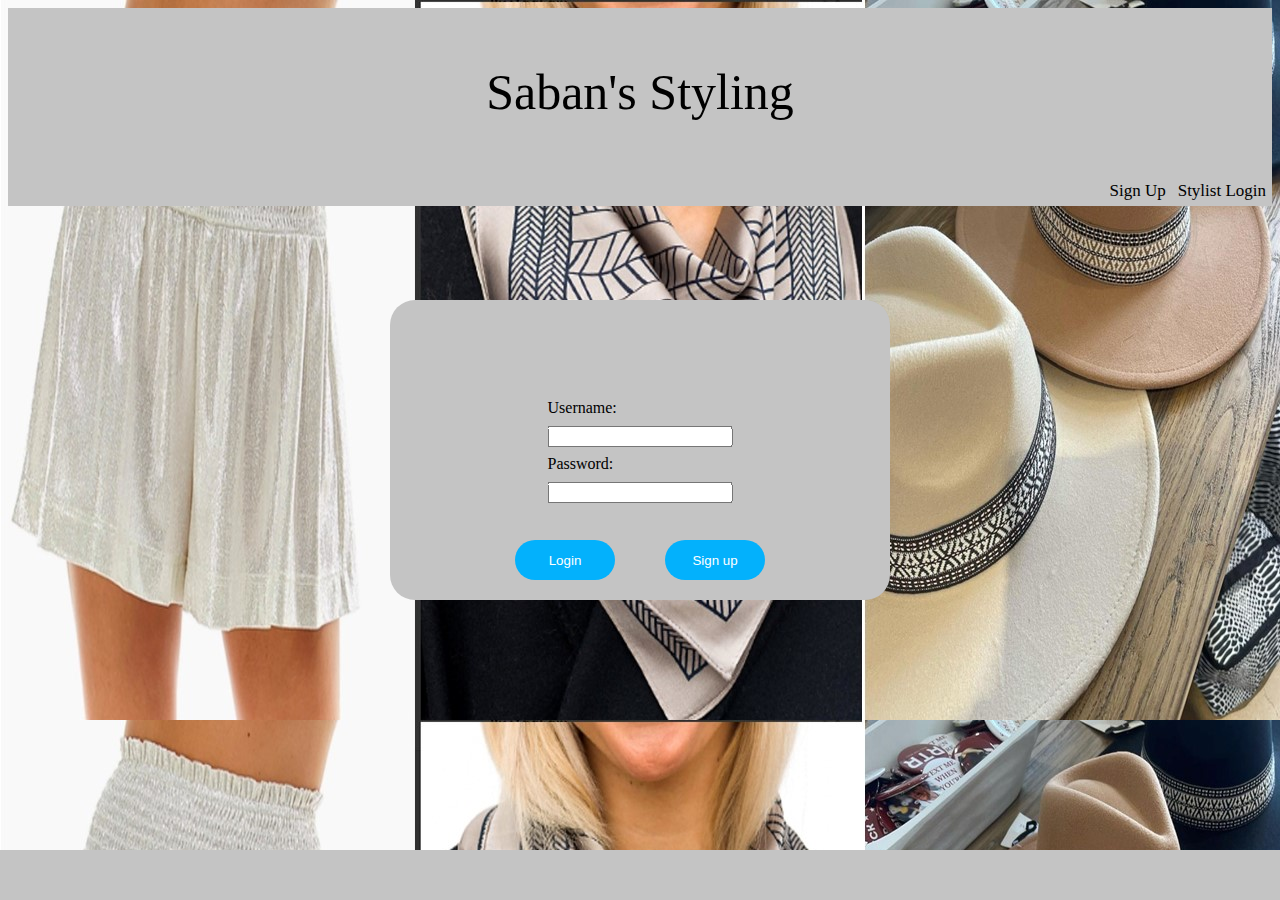
==== index.html @ c467b773 "fix bug" ====
<!DOCTYPE html>
<html lang="en">

<head>
    <meta charset="UTF-8">
    <meta http-equiv="X-UA-Compatible" content="IE=edge">
    <meta name="viewport" content="width=device-width, initial-scale=1.0">
    <title>Sabans Styling</title>
    <link rel="stylesheet" href="./index.css">
</head>

<body>
    <style>
        body {
            background-image: url("./resources/images/background\ image.jpg");
            background-repeat: repeat;
        }
    </style>

    <div class="rectangle">
        <div class="username">
            <form id="form1">
                <label for="fname">Username:</label><br>
                <input type="text" id="username" name="username"><br>
                <label for="lname">Password:</label><br>
                <input type="text" id="password" name="password">
            </form>
        </div>

        <div id="signupbutton">
            <button type="submit" form="form1" class="buttonStyle" onclick="">Sign up</button>
        </div>

        <div id="loginbutton">
            <button type="submit" form="form1" class="buttonStyle">Login</button>
        </div>

    </div>

    <!-- Nav Bar for top -->

    <div class="topnav">

        <div class="title">
            <p>Saban's Styling
            <p>
        </div>
        <a href="">Stylist Login</a>
        <a href="C:\source\repos\MIS321\sabans-stylings\client\resources\html\customerHTML\CustomerSignup.html">Sign
            Up</a>

    </div>


    <div class="footer">
        <P>Test</P>
    </div>

</body>

</html>
---- index.css ----
.rectangle {
    height: 300px;
    width: 500px;
    background-color: rgb(196, 196, 196);
    border-radius: 25px;
   
    
    /* vertical center */
    margin: 0;
    position: absolute;
    top: 50%;
    left: 50%;
    -ms-transform: translate(-50%, -50%);
    transform: translate(-50%, -50%);
  }

  .username {
    margin: 0;
    position: absolute;
    top: 50%;
    left: 50%;
    -ms-transform: translate(-50%, -50%);
    transform: translate(-50%, -50%);

    font-family: Roboto;
    font-style: normal;
    font-weight: normal;
    font-size: 16px;
    line-height: 28px;
    display: flex;
    align-items: center;
    text-align: left;

    color: black;
  }


  .buttonStyle{
    
    background-color: rgb(3, 177, 252);
    border-radius: 25px;
    color: white;
    border: none;
    width: 100px;
    height: 40px;

  
    

  }

  #loginbutton{
    position: absolute;
    top: 80%;
    left: 25%;


  }

  #signupbutton{
    position: absolute;
    top: 80%;
    left: 55%;


  }

  /*Nav Bar styling  */
  .topnav {
    background-color: rgb(196, 196, 196);
    overflow: hidden;
    
  }

  .topnav a {
    float: right;
    color: black;
    text-align: center;
    padding: 5px 6px;
    text-decoration: none;
    font-size: 17px;
    
  }

 

  .footer{
  position: fixed;
  left: 0;
  bottom: 0;
  width: 100%;
  background-color: rgb(196, 196, 196);
  color: rgb(196, 196, 196);
  
  }

  .title{
    float: center;
    color: black;
    text-align: center;
    padding: 5px 5px;
    text-decoration: none;
    font-size: 50px;
    
  }
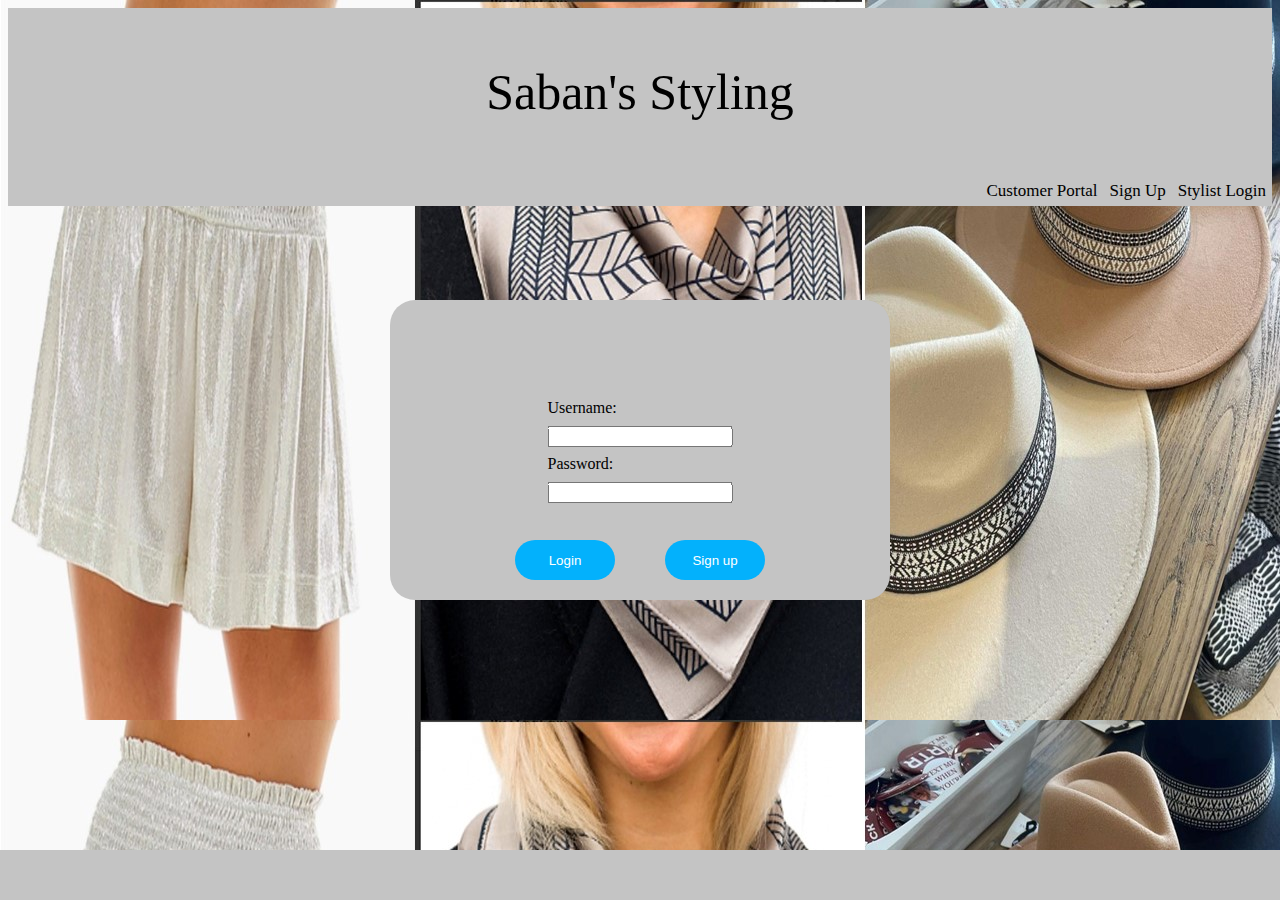
==== commit 907bc737: "changed index" ====
--- a/index.html
+++ b/index.html
@@ -28,7 +28,9 @@
         </div>
 
         <div id="signupbutton">
-            <button type="submit" form="form1" class="buttonStyle" onclick="">Sign up</button>
+            <a href="https://sabansstylingclientgroup13.herokuapp.com/resources/html/customerHTML/CustomerSignup.html"><button
+                    type="submit" form="form1" class="buttonStyle">Sign up</button></a>
+
         </div>
 
         <div id="loginbutton">
@@ -45,9 +47,12 @@
             <p>Saban's Styling
             <p>
         </div>
-        <a href="">Stylist Login</a>
-        <a href="C:\source\repos\MIS321\sabans-stylings\client\resources\html\customerHTML\CustomerSignup.html">Sign
+        <a href="https://sabansstylingclientgroup13.herokuapp.com/resources/html/stylistHTML/StylistLogin.html">Stylist
+            Login</a>
+        <a href="https://sabansstylingclientgroup13.herokuapp.com/resources/html/customerHTML/CustomerSignup.html">Sign
             Up</a>
+        <a href="https://sabansstylingclientgroup13.herokuapp.com/resources/html/customerHTML/CustomerPortal.html">Customer
+            Portal</a>
 
     </div>
 
